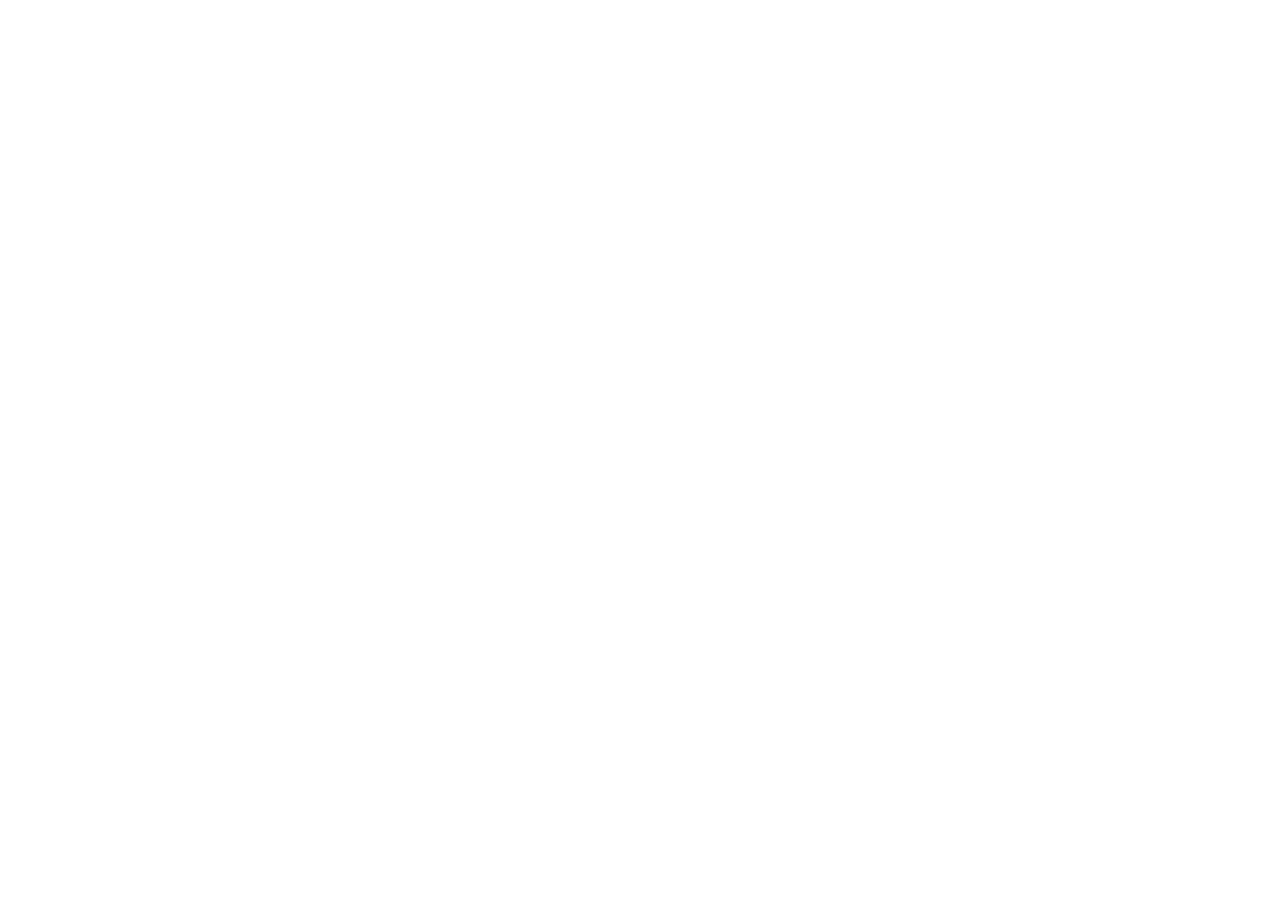
==== leaderboard.html @ ab8ab107 "restyled highscore page on main html file" ====
<!DOCTYPE html>
<html lang="en">
	<head>
		<meta charset="UTF-8" />
		<meta http-equiv="X-UA-Compatible" content="IE=edge" />
		<meta name="viewport" content="width=device-width, initial-scale=1.0" />
		<title>High Scores</title>
		<link
			href="https://cdn.jsdelivr.net/npm/bootstrap@5.0.0-beta2/dist/css/bootstrap.min.css"
			rel="stylesheet"
			integrity="sha384-BmbxuPwQa2lc/FVzBcNJ7UAyJxM6wuqIj61tLrc4wSX0szH/Ev+nYRRuWlolflfl"
			crossorigin="anonymous"
		/>
		<link rel="stylesheet" href="assets/css/style.css" />
	</head>
	<body>
		<main>
			<h1 class="display-4 bg-dark">High Scores</h1>
		</main>
	</body>
</html>
---- assets/css/style.css ----
:root {
	/* define global colour variables */
	--primary-colour: #545c52;
	--secondary-colour: #c4745a;
	--tertiary-colour: #dedbd2;
}

* {
	/* box model */
	box-sizing: border-box;
	margin: 0;
	padding: 0;
}

/* ----- general body styles ----- */
body {
	/* box model */
	height: 50vh;
}

/* ----- header styles ----- */
header {
	/* box model */
	display: flex;
	flex-direction: row;
	justify-content: space-between;
	padding: 10px 20px;

	/* typography */
	font-size: 1.1em;
}

.timer {
	/* box model */
	display: flex;
	flex-direction: row;
}

/* ----- main content styles ----- */
main {
	/* box model */
	align-items: center;
	display: flex;
	flex-direction: column;
	height: 80%;
	justify-content: center;
	margin: 20px 0;

	/* typography */
	text-align: center;
}

h1 {
	/* box model */
	display: flex;
	flex-direction: column;
	height: 150px;
	justify-content: flex-end;
	margin-bottom: 20px;
	padding-bottom: 5px;
	width: 100%;

	/* typography */
	font-weight: 500;

	/* visual decorations */
	color: white;
}

h2 {
	/* box model */
	margin: 0px 18px 20px 18px;

	/* typography */
	font-size: 1.3em;
	font-weight: 400;
}

/* ----- list item (question answer) styles */

ul {
	/* box model */
	display: flex;
	flex-direction: column;
	padding: 0;
	width: 80%;

	/* visual decorations */
	list-style: none;
}

li {
	/* box model */
	margin: 5px auto;
	max-width: 400px;
	width: 100%;
}
/* ----- game end / high score screen styles ----- */
#score-input {
	/* box model */
	border-radius: 0.25rem;
	display: flex;
	flex-direction: column;
}

.score-btn {
	/* box model */
	margin: 20px auto;
	width: 75px;
}

table {
	/* box model */
	max-width: 500px;
	width: 90%;
}
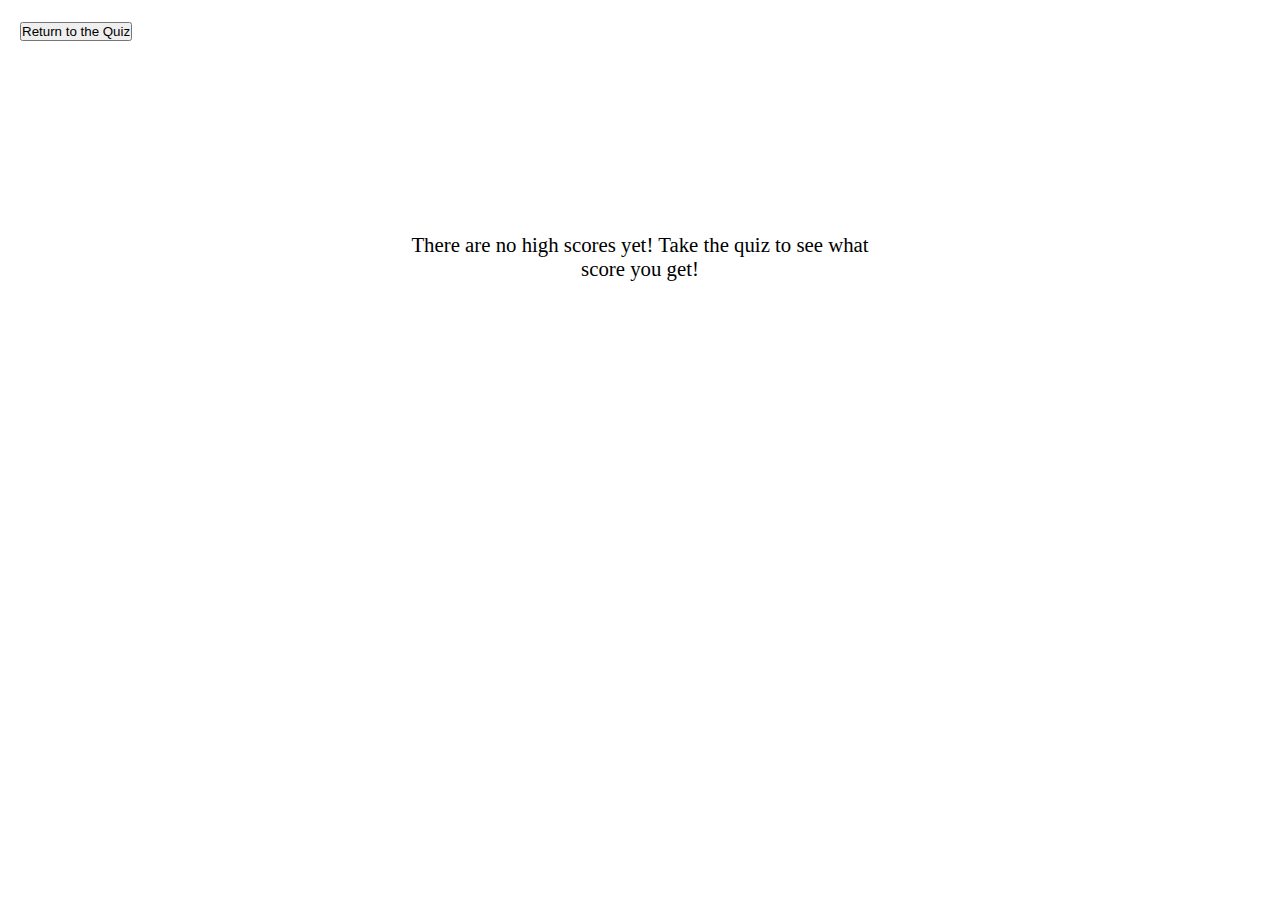
==== commit 0bd5baa1: "add high scores page" ====
--- a/leaderboard.html
+++ b/leaderboard.html
@@ -14,8 +14,15 @@
 		<link rel="stylesheet" href="assets/css/style.css" />
 	</head>
 	<body>
+		<header>
+			<a href="./index.html">
+				<button class="btn btn-success">Return to the Quiz</button></a
+			>
+		</header>
 		<main>
 			<h1 class="display-4 bg-dark">High Scores</h1>
+			<table id="high-scores" class="table"></table>
 		</main>
+		<script src="assets/js/leaderboard.js"></script>
 	</body>
 </html>
--- a/assets/css/style.css
+++ b/assets/css/style.css
@@ -12,19 +12,15 @@
 	padding: 0;
 }
 
-/* ----- general body styles ----- */
-body {
-	/* box model */
-	height: 50vh;
-}
-
 /* ----- header styles ----- */
 header {
 	/* box model */
+	align-items: center;
 	display: flex;
 	flex-direction: row;
 	justify-content: space-between;
 	padding: 10px 20px;
+	margin: 10px 0;
 
 	/* typography */
 	font-size: 1.1em;
@@ -32,8 +28,19 @@
 
 .timer {
 	/* box model */
+	align-items: center;
 	display: flex;
 	flex-direction: row;
+}
+
+a {
+	/* visual decorations */
+	color: white;
+	text-decoration: none;
+}
+
+p {
+	margin: 0;
 }
 
 /* ----- main content styles ----- */
@@ -44,7 +51,7 @@
 	flex-direction: column;
 	height: 80%;
 	justify-content: center;
-	margin: 20px 0;
+	margin-bottom: 20px;
 
 	/* typography */
 	text-align: center;
@@ -57,7 +64,7 @@
 	height: 150px;
 	justify-content: flex-end;
 	margin-bottom: 20px;
-	padding-bottom: 5px;
+	padding-bottom: 20px;
 	width: 100%;
 
 	/* typography */
@@ -69,7 +76,7 @@
 
 h2 {
 	/* box model */
-	margin: 0px 18px 20px 18px;
+	margin: 0px 18px 5px 18px;
 
 	/* typography */
 	font-size: 1.3em;
